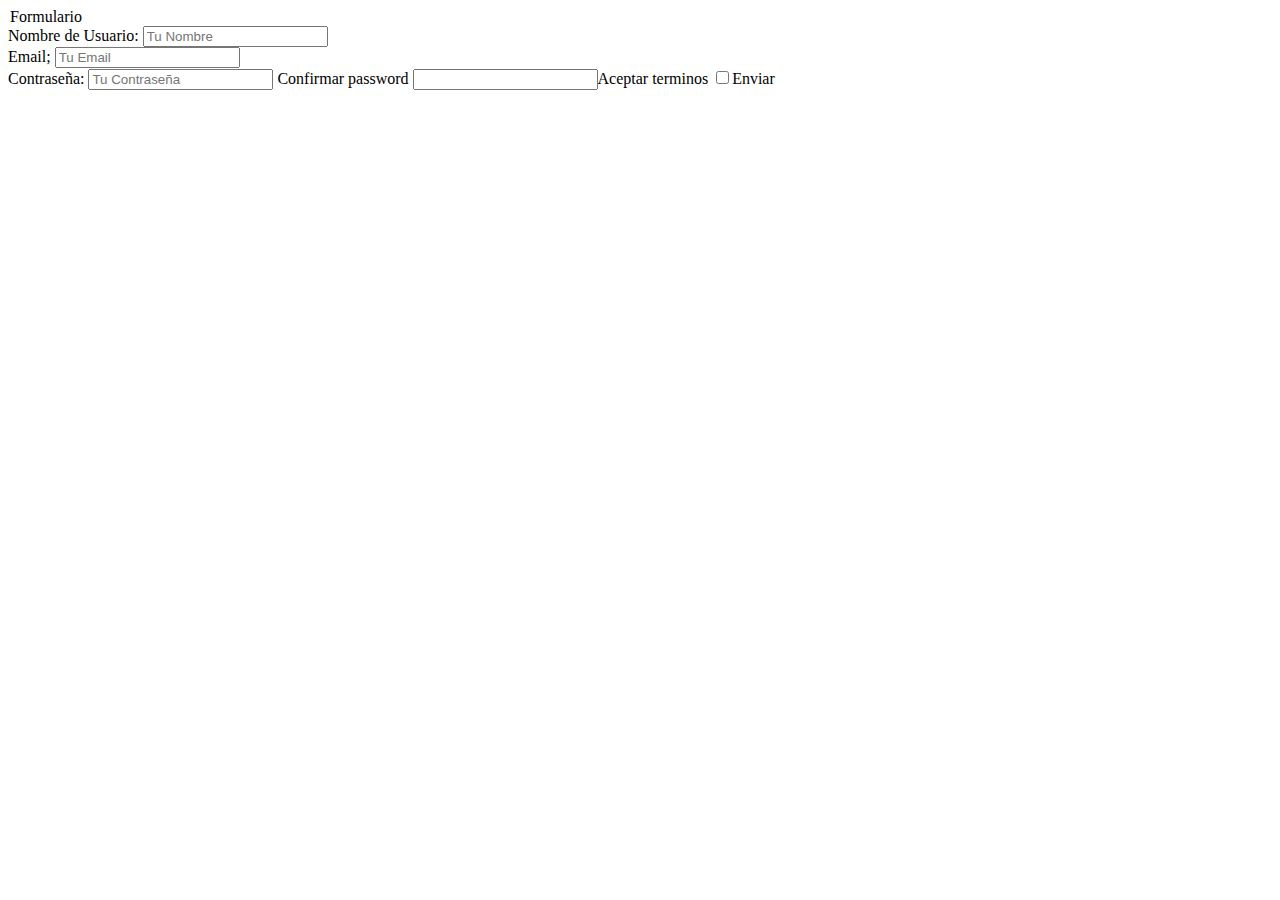
==== form.html @ c7ec7ed0 "index" ====
<!DOCTYPE html>
<html lang="en">
<head>
    <meta charset="UTF-8">
    <meta name="viewport" content="width=device-width, initial-scale=1.0">
    <title>Document</title>
</head>
<body>
    <!DOCTYPE html>
<html lang="es">
<head>
    <meta charset="UTF-8">
    <meta name="viewport" content="width=device-width, initial-scale=1.0">
    <title>Formulario de Ejemplo</title>
</head>
<body>
    <legend>Formulario</legend>
                
            Nombre de Usuario: <input type="text" name="usuario" placeholder="Tu Nombre">
            <br>
            Email; <input type="email" name="user-email" placeholder="Tu Email">
            <br>
            Contraseña: <input type="password" name="user-password" placeholder="Tu Contraseña">

            <label for="password2">Confirmar password</label>
            <input type="password" id="password2" name="password2"
            <label for="term">Aceptar terminos</label>
            <input type="checkbox" id="term" name="term"
            <button type="submit">Enviar</button>
    </form>
</body>
</html>

</body>
</html>
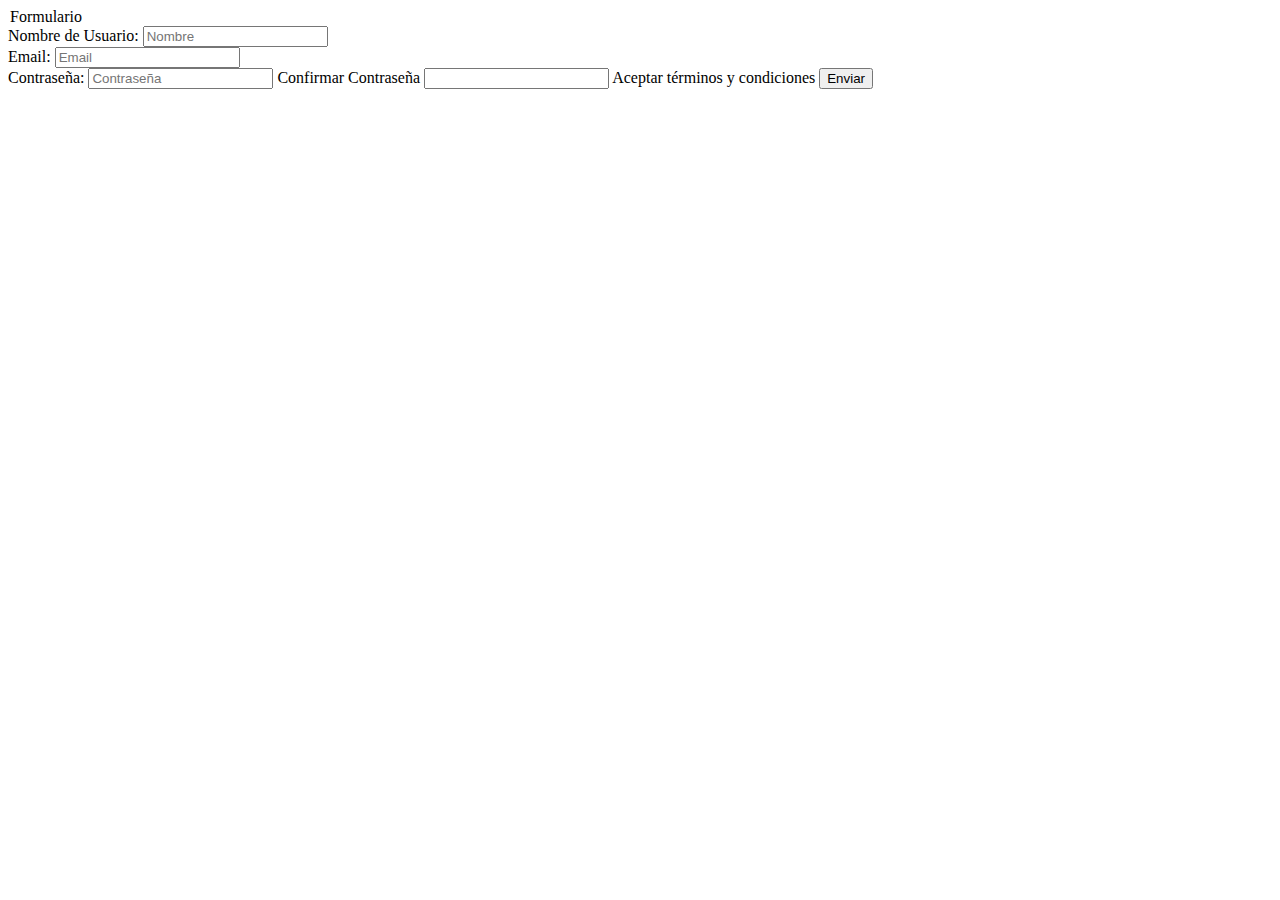
==== commit 2bb9e296: "¨Formulario¨" ====
--- a/form.html
+++ b/form.html
@@ -16,16 +16,16 @@
 <body>
     <legend>Formulario</legend>
                 
-            Nombre de Usuario: <input type="text" name="usuario" placeholder="Tu Nombre">
+            Nombre de Usuario: <input type="text" name="usuario" placeholder="Nombre">
             <br>
-            Email; <input type="email" name="user-email" placeholder="Tu Email">
+            Email: <input type="email" name="user-email" placeholder="Email">
             <br>
-            Contraseña: <input type="password" name="user-password" placeholder="Tu Contraseña">
+            Contraseña: <input type="password" name="user-password" placeholder="Contraseña">
 
-            <label for="password2">Confirmar password</label>
+            <label for="password2">Confirmar Contraseña</label>
             <input type="password" id="password2" name="password2"
-            <label for="term">Aceptar terminos</label>
-            <input type="checkbox" id="term" name="term"
+            <input type="checkbox" id="terms" name="terms" required>
+            <label for="terms">Aceptar términos y condiciones</label>
             <button type="submit">Enviar</button>
     </form>
 </body>
